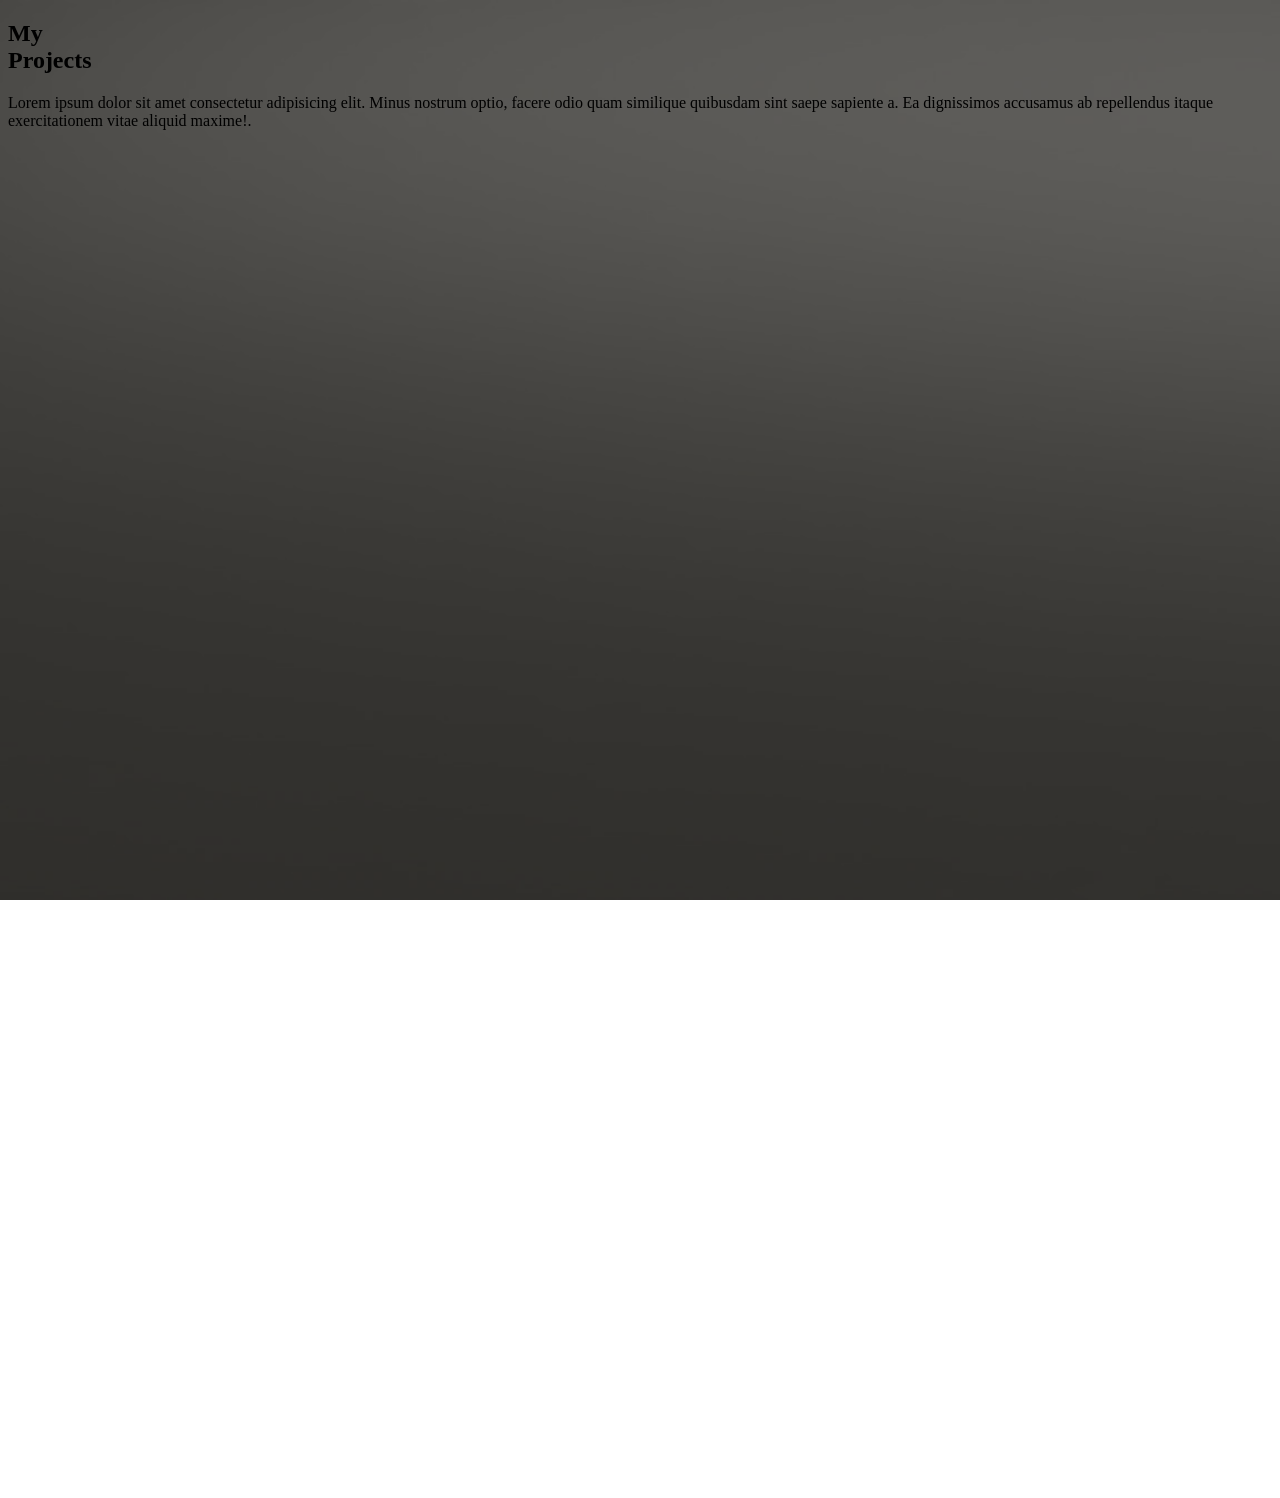
==== projects.html @ 17e9d426 "add project page" ====
<!DOCTYPE html>
<html lang="en">
<head>
    <link rel="stylesheet" href="styles/projects.css">
    <meta charset="UTF-8">
    <meta name="viewport" content="width=device-width, initial-scale=1.0">
    <title>My Portfolio</title>
</head>
<body>
       <section class="bg">
                <img src="img/bg2.png" alt="bg2" class="bg2">
                </section>
                
                <section class="title-section"> 
                    
                    <div class="title-container">
                        <div class="title"> 
                        
                            <h1>  
                            
                                My <br> Projects
                            </h1>
                                <div class="line-title">    </div> 
                            <p>Lorem ipsum dolor sit amet consectetur adipisicing elit. Minus nostrum optio, facere odio quam similique quibusdam sint saepe sapiente a. Ea dignissimos accusamus ab repellendus itaque exercitationem vitae aliquid maxime!.</p> 
                        
                        </div>
                
                
                </div>
                    <div class="image-bg">    </div>
                </section>

<section class="page" id="Projects">
 <div class="blocks"></div>
 
    <div class="youtube-links">
   

    <ifram src="https://www.youtube.com/embed/I4eapgAJXr8?si=V0Ha1-StXOIdfGFB" title="YouTube video player" frameborder="0" allow="accelerometer; autoplay; clipboard-write; encrypted-media; gyroscope; picture-in-picture; web-share" referrerpolicy="strict-origin-when-cross-origin" allowfullscreen></iframe>  
        
    <iframe src="https://www.youtube.com/embed/9HfNm6N8FN8?si=0hPn0Lzjm4ff23UY" title="YouTube video player" frameborder="0" allow="accelerometer; autoplay; clipboard-write; encrypted-media; gyroscope; picture-in-picture; web-share" referrerpolicy="strict-origin-when-cross-origin" allowfullscreen></iframe>

    <iframe src="https://www.youtube.com/embed/wiH4tr3A_w0?si=b-EiZvop_PQzXGFW" title="YouTube video player" frameborder="0" allow="accelerometer; autoplay; clipboard-write; encrypted-media; gyroscope; picture-in-picture; web-share" referrerpolicy="strict-origin-when-cross-origin" allowfullscreen></iframe>

    <iframe src="https://www.youtube.com/embed/TXeOukls0aE?si=l9_UIpjitl9jSTg_" title="YouTube video player" frameborder="0" allow="accelerometer; autoplay; clipboard-write; encrypted-media; gyroscope; picture-in-picture; web-share" referrerpolicy="strict-origin-when-cross-origin" allowfullscreen></iframe>

    <iframe src="https://www.youtube.com/embed/anQ8zi2q7xM?si=mt9Sa_TICDG5nlM0" title="YouTube video player" frameborder="0" allow="accelerometer; autoplay; clipboard-write; encrypted-media; gyroscope; picture-in-picture; web-share" referrerpolicy="strict-origin-when-cross-origin" allowfullscreen></iframe>

    <iframe width="560" height="315" src="https://www.youtube.com/embed/-ZtvLof67h8?si=10Xvd4lETwxFXR-G" title="YouTube video player" frameborder="0" allow="accelerometer; autoplay; clipboard-write; encrypted-media; gyroscope; picture-in-picture; web-share" referrerpolicy="strict-origin-when-cross-origin" allowfullscreen></iframe>

    <iframe width="560" height="315" src="https://www.youtube.com/embed/ZLVwjeptz24?si=H5QAjv_k_qXMmenf" title="YouTube video player" frameborder="0" allow="accelerometer; autoplay; clipboard-write; encrypted-media; gyroscope; picture-in-picture; web-share" referrerpolicy="strict-origin-when-cross-origin" allowfullscreen></iframe>

</div>

<div class="projects-page"></div>


</section>


</body>
</html>
---- styles/projects.css ----
:root {
  --bg-color: #0F0D0D;
  --bg-color-2:  #3B3A36;
  --text-color: #F5F5F5;
   --main-font: "Segoe UI", Tahoma, Geneva, sans-serif;
}


.projects-page{
       
    position: fixed;   /* fica preso na tela */
                top: 0;
                left: 0;
                width: 100vw;
                height: 100vh;
                background: var(--bg-color-2);
                z-index: -2;
}

.bg img{
    position: fixed;
    width: 100%;
    height: 100vh;
    top: 0;
    left: 0;
    object-fit: cover;
    z-index: -1;
    opacity: 0.2;
      pointer-events: none;

}

.youtube-links{
    position: relative;
      width: 40%;      /* tamanho total */
    display: grid;

    /*  outline: 3px solid red;*/
     /* background-color: #000000;*/
    justify-content: center;
   
} 


.youtube-links iframe{ 
    position: relative;
    width:70%;
    height: 200px;
    filter: blur(px);
    opacity: 0.3;
    margin: 10px 0;
 transition: 0.5s; 
}


/* .blocks{
    position: absolute;
    object-fit: cover;
     width:100%;
    height: 100vh;
    background-color: #0F0D0D;
} */

.youtube-links iframe:hover{  
    filter: blur(0px);
    transform: scale(1.1);
    padding-left: 50px;
    opacity: 1;
  
}
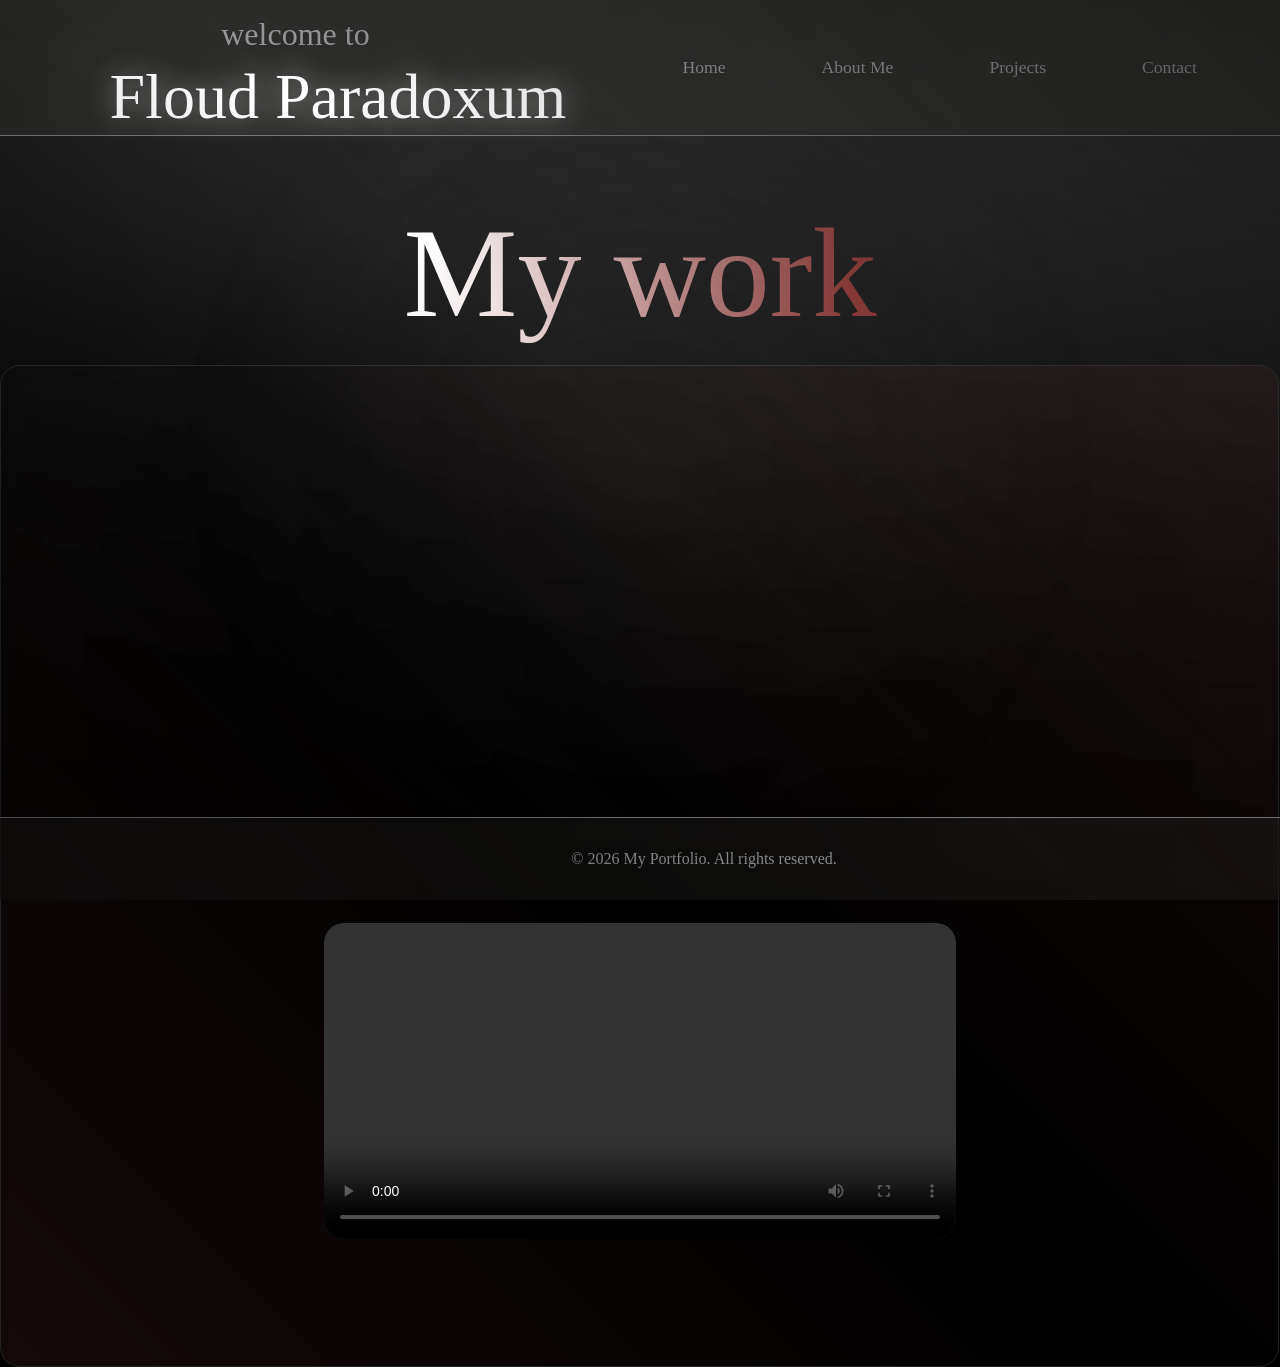
==== commit 54e2a744: "add project pages and styles" ====
--- a/projects.html
+++ b/projects.html
@@ -6,29 +6,41 @@
     <meta name="viewport" content="width=device-width, initial-scale=1.0">
     <title>My Portfolio</title>
 </head>
-<body>
+<body> 
+
+
+<section class="page">
+    <div class="logo-bg">
+    <!-- <img src="img/logo.png" alt="logo" class="logo">
+     <img src="img/logo.png" alt="logo-glow" class="logo-glow"> -->
+
+    </div>
        <section class="bg">
+       
                 <img src="img/bg2.png" alt="bg2" class="bg2">
+
                 </section>
-                
-                <section class="title-section"> 
-                    
-                    <div class="title-container">
-                        <div class="title"> 
-                        
-                            <h1>  
-                            
-                                My <br> Projects
-                            </h1>
-                                <div class="line-title">    </div> 
-                            <p>Lorem ipsum dolor sit amet consectetur adipisicing elit. Minus nostrum optio, facere odio quam similique quibusdam sint saepe sapiente a. Ea dignissimos accusamus ab repellendus itaque exercitationem vitae aliquid maxime!.</p> 
-                        
-                        </div>
+
+                                      <nav>
+                            <p>welcome to</p>
+                        <a href="index.html" class="floud">Floud Paradoxum</a>
+                            <ul class="nav-links">
+                                <li><a href="index.html">Home</a></li>
+                                <li><a href="#about">About Me</a></li>
+                                <li><a href="projects.html">Projects</a></li>
+                                <li><a href="#contact">Contact</a></li>
+                            </ul>
+                        <div id="cursor-glow"></div>
+                        </nav>
                 
                 
                 </div>
                     <div class="image-bg">    </div>
-                </section>
+
+                    <div class="title">
+                        <p>My work</p>
+
+                </div>
 
 <section class="page" id="Projects">
  <div class="blocks"></div>
@@ -55,8 +67,20 @@
 <div class="projects-page"></div>
 
 
-</section>
 
 
+</section>
+              <div class="glow"></div>
+                <div class="glow2"></div>
+                 <div class="bars"></div>
+                 <div class="glass"></div>
+<video controls src="video/vid.mp4"></video>
+<div class="square"></div>
+
+      <footer>
+                    <p>&copy; 2026 My Portfolio. All rights reserved.</p>
+                </footer>
+
+</section>
 </body>
 </html>
--- a/styles/projects.css
+++ b/styles/projects.css
@@ -1,21 +1,117 @@
 :root {
   --bg-color: #0F0D0D;
-  --bg-color-2:  #3B3A36;
+  --bg-color-2:  #000000;
   --text-color: #F5F5F5;
    --main-font: "Segoe UI", Tahoma, Geneva, sans-serif;
 }
 
-
-.projects-page{
-       
-    position: fixed;   /* fica preso na tela */
+            .glow{
+                position: fixed;   /* fica preso na tela */
                 top: 0;
                 left: 0;
                 width: 100vw;
                 height: 100vh;
-                background: var(--bg-color-2);
-                z-index: -2;
-}
+                background: linear-gradient(45deg, #000000, #ffffff00, #000000);
+                opacity: 0.4;
+                pointer-events: none;
+
+                z-index: 30; /* acima de tudo */ 
+                
+                animation: fadeLoop 4s ease-in-out infinite; 
+            }
+            
+            @keyframes fadeLoop {
+    0%   { opacity: 0.6; }
+    50%  { opacity: 0.2; }
+    100% { opacity: 0.6; }
+}
+
+            .glow2{
+                position: fixed;   /* fica preso na tela */
+                top: 0;
+                left: 0;
+                width: 100vw;
+                height: 100vh;
+            
+                background: radial-gradient(circle at center, #86868656, rgba(255,255,255,0) 60%);
+                opacity: 0.3;
+                pointer-events: none;
+                border-radius: 50%;
+                filter: blur(20px);
+                z-index: -1;
+                
+               
+}
+
+body{
+
+    background-color: #000000;
+}
+
+video{
+    position: relative;
+    width: 50%;
+    left: 25%;
+    top:-50px;
+    margin: 40px 0;
+    border-radius: 20px;
+z-index: 10;
+}
+
+
+.title{
+    /* outline:  3px solid red; */
+    position: relative;
+    justify-content: center;
+    color: #e0e0e0;
+    font-size: 4em;
+
+    
+}
+
+.glass{  
+
+    position: absolute;
+    width: 99.8%;
+    height: 1000px;
+    left: 0;
+    top: 365px;
+    background: linear-gradient(45deg, #a048486e, #ffffff00, #a048486e);
+                border: 1px solid #7B7B7B;
+                backdrop-filter: blur(10px);
+                color: #989898;
+                z-index:9;
+border-radius: 20px;
+pointer-events: none;
+z-index: 2;
+opacity: 0.3;
+}
+
+.title p{
+
+      background-color: #3d3d3d90;
+    justify-content: center;
+    color: #e0e0e0;
+    font-size: 4em;
+
+    
+    z-index: 2;
+    position: relative;
+    text-align: center;
+    font-size: 2em;
+     margin-top: 200px ;
+     background: linear-gradient(90deg, #ffffff, #ffffff, #9a4141, #a04848, #893e3e, #7f7f7f, #fbfbfb);
+       background-size: 200%;
+                background-clip: text;
+                -webkit-background-clip: text;
+                color: transparent;
+                animation: animate-gradient 4s linear infinite;
+}
+
+            @keyframes animate-gradient {
+                to  {
+                    background-position: 200%;
+                }}
 
 .bg img{
     position: fixed;
@@ -32,25 +128,45 @@
 
 .youtube-links{
     position: relative;
-      width: 40%;      /* tamanho total */
+      width: 100%;      /* tamanho total */
     display: grid;
-
-    /*  outline: 3px solid red;*/
+    /* outline: 3px solid red; */
      /* background-color: #000000;*/
     justify-content: center;
-   
+    align-items: center;
+    grid-template-columns: repeat(1, 1fr);
+    margin: 50px 0;
+  top: -60px;
 } 
 
 
 .youtube-links iframe{ 
-    position: relative;
-    width:70%;
+
+    position: relative;
+    width: 30%;
     height: 200px;
     filter: blur(px);
-    opacity: 0.3;
-    margin: 10px 0;
- transition: 0.5s; 
-}
+    opacity: 0.5;
+    transition: 0.5s; 
+    left: 5%;
+    border-radius: 20px;
+    z-index:10;
+}
+
+.square{
+    position: fixed;
+    left: 0;
+    width: 100%;
+    height: 100px;
+    background: radial-gradient(circle at center, #0000003b, rgba(255,255,255,0) 60%);
+    top: 10px;
+    padding-bottom: 100% ;
+    opacity: 1;
+    z-index:-1;
+
+}
+ 
+
 
 
 /* .blocks{
@@ -61,12 +177,134 @@
     background-color: #0F0D0D;
 } */
 
+
+
+/* .logo-bg{
+    display: flex;
+  justify-content: center; 
+  align-items: center;     
+  height: 100vh;         
+} */
+
+.logo {
+    position: absolute;
+    top: -50%;
+    left: 50%;
+    transform: translate(-50%, 50%);
+    height: 150%;
+    opacity: 0.3;
+    pointer-events: none;
+    z-index: 2;
+}
+
+.logo-glow {
+    position: absolute;
+    top: -50%;
+    left: 50%;
+    transform: translate(-50%, 50%);
+    height: 150%;
+    filter: blur(20px);
+    opacity: 0.3;
+    z-index: 1;
+    pointer-events: none;
+}
+
+
+nav {
+                position: fixed;
+                top: 0;
+                left: -100px;
+            width: 106%; 
+            padding: 1em 5%;
+            background-color: #3b3a3673;
+            border-bottom: 1px solid #7B7B7B;
+            backdrop-filter: blur(10px);
+            z-index: 22;
+                display: inline-block; /* ou block */
+                padding: 12px 20px;
+
+
+                display: flex;
+                justify-content: right;   /* todos os filhos juntos no centro */
+                align-items: center;       /* centraliza na altura do nav */
+                gap: 5rem;                 /* coloca espaço entre os links */
+            }
+
+
+            .nav-links {
+                list-style: none;
+                display: flex;
+                gap: 6rem;
+                margin-top: 25px;
+                margin-bottom: 25px;
+            }
+
+            .nav-links li a{
+                display: inline-block;
+                position: relative;
+                font-size: 1.1em;
+                text-decoration: none;
+                color: #989898;
+                font-weight: 500;
+                transition: 0.2s ease-in-out;
+                padding: 20px 0;
+            
+            }
+
+            nav .floud{
+                position: absolute;
+                text-decoration: none;
+                color:#ffffff;
+                font-size: 4em;
+                left: 15%;
+                top: 60px;
+                text-shadow: #ffffff96 0px 0px 30px;
+                transition: 0.2s ease-in-out;
+            
+            }
+            nav p{
+                position: absolute;
+                text-decoration: none;
+                color:#989898;
+                font-size: 2em;
+                left: 23%;
+                top: -12%;
+            }
+
+            footer {
+                position: fixed;
+                bottom: 0;
+                left: 0;
+                width: 100%;
+                padding: 1em 5%;
+                background-color: #3b3a363e;
+                border-top: 1px solid #7B7B7B;
+                backdrop-filter: blur(10px);
+                text-align: center;
+                color: #989898;
+                z-index: 22;
+            }
+
+
+
+     nav .floud:hover{
+                color: #000000;
+                text-shadow: #98000096 0px 0px 30px;
+            }
+
+
+            .nav-links li a:hover{
+                color: #e0e0e0;
+                text-shadow: 0 0 30px rgba(244, 252, 255, 0.856);
+                padding-left: 20px;
+                padding-right: 20px;
+                transform: scale(1.7);
+            }
 .youtube-links iframe:hover{  
     filter: blur(0px);
     transform: scale(1.1);
-    padding-left: 50px;
+    /* padding-left: 50px; */
     opacity: 1;
+    z-index: 11;
   
-}
-
-
+}
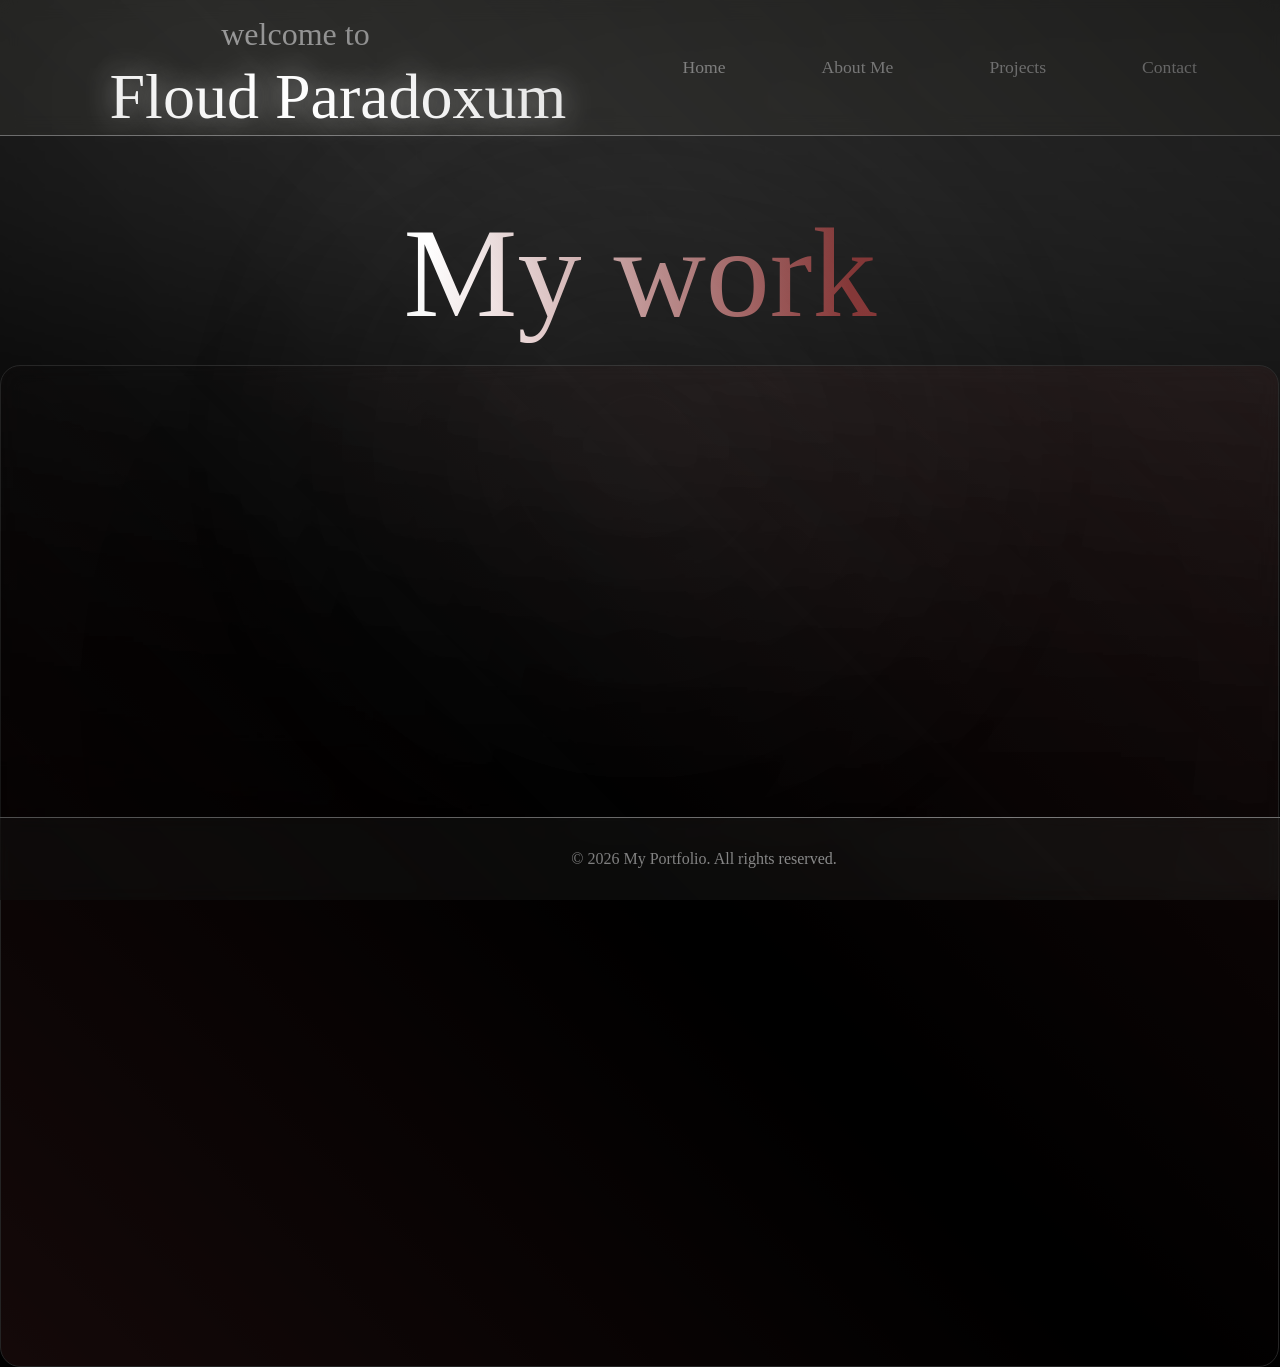
==== commit 2a7efd22: "add projects page & style" ====
--- a/projects.html
+++ b/projects.html
@@ -74,7 +74,12 @@
                 <div class="glow2"></div>
                  <div class="bars"></div>
                  <div class="glass"></div>
-<video controls src="video/vid.mp4"></video>
+<div class="video-container">
+  <iframe
+    src="https://drive.google.com/file/d/19suLmPNPstU4PDuotZOz2bsfcB0aWwT4/preview"
+    allowfullscreen>
+  </iframe>
+</div>
 <div class="square"></div>
 
       <footer>
--- a/styles/projects.css
+++ b/styles/projects.css
@@ -48,14 +48,31 @@
     background-color: #000000;
 }
 
-video{
-    position: relative;
-    width: 50%;
-    left: 25%;
+/* video iframe{
+    position: relative;
+    width: 100px;
+    height: 330px;
+    left: 40%;
     top:-50px;
     margin: 40px 0;
     border-radius: 20px;
 z-index: 10;
+} */
+
+.video-container {
+    position: relative;
+  width: 40%;       
+  max-width: 1200px; 
+  margin: 0 auto;
+  aspect-ratio: 16 / 9;
+  top: -60px;
+}
+
+.video-container iframe {
+  width: 100%;
+  height: 100%;
+  border: none;
+  border-radius: 20px;
 }
 
 
@@ -149,6 +166,7 @@
     opacity: 0.5;
     transition: 0.5s; 
     left: 5%;
+    margin: 10px 0;
     border-radius: 20px;
     z-index:10;
 }
